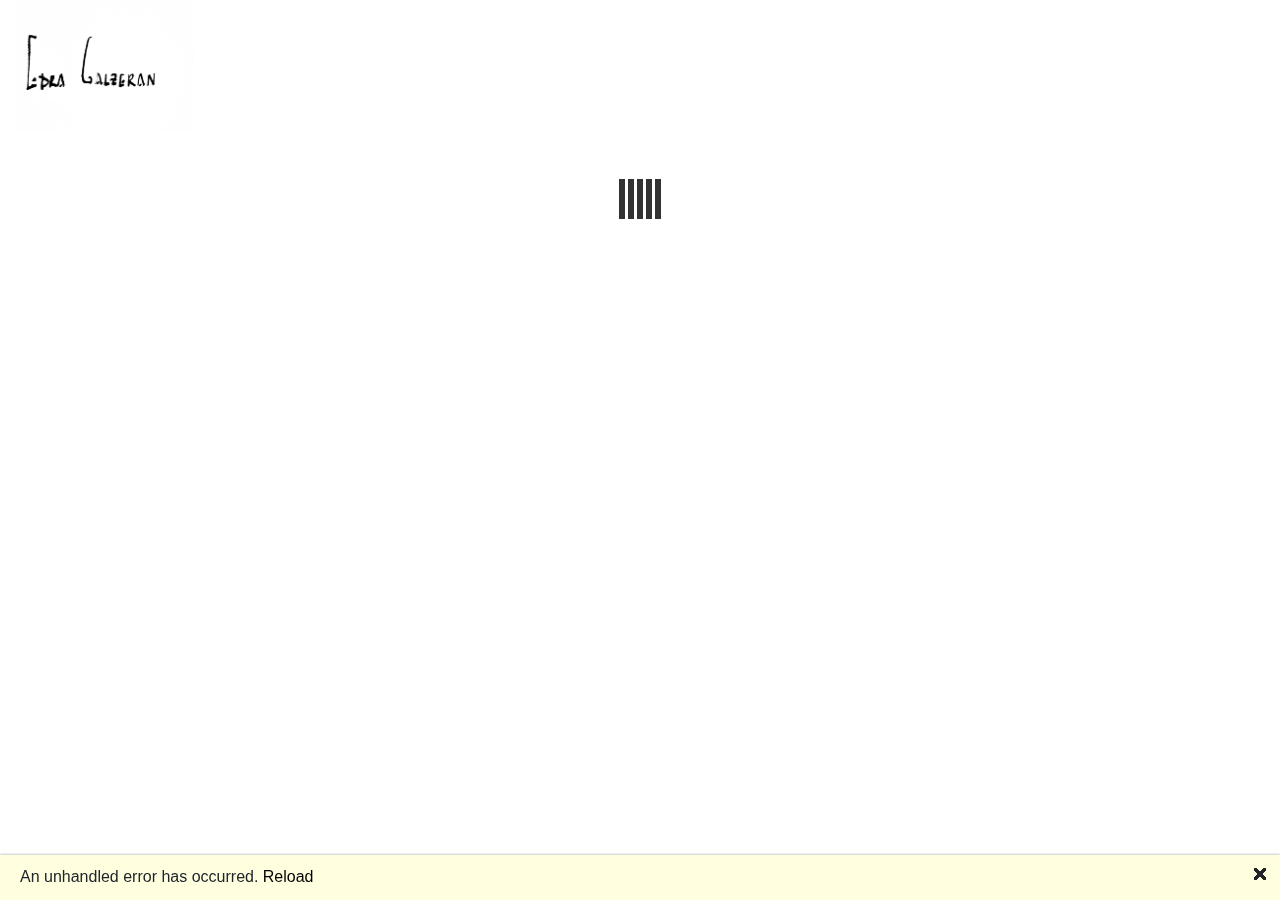
==== index.html @ 3911cd9f "sense br" ====
﻿<!DOCTYPE html>

<script>
    window.SetFocusToElement = (element) => {
        element.focus();
    };
</script>
<script src="funcions.js"></script>
<html>
<head>
    <meta charset="utf-8" />
    <meta name="viewport" content="width=device-width" />
    <META HTTP-EQUIV="CACHE-CONTROL" CONTENT="NO-CACHE">
    <title>Edra Galzeran</title>
    <base href="/" />
    <link rel="apple-touch-icon" sizes="180x180" href="/apple-touch-icon.png">
    <link rel="icon" type="image/png" sizes="32x32" href="/favicon-32x32.png">
    <link rel="icon" type="image/png" sizes="16x16" href="/favicon-16x16.png">
    <link rel="manifest" href="/site.webmanifest">
    <link rel="mask-icon" href="/safari-pinned-tab.svg" color="#5bbad5">
    <meta name="msapplication-TileColor" content="#da532c">
    <meta name="theme-color" content="#ffffff">
    <link href="css/bootstrap/bootstrap.min.css" rel="stylesheet" />
    <link href="css/site.css" rel="stylesheet" />
    <link href="_framework/scoped.styles.css" rel="stylesheet" />
    <link href="https://pagecdn.io/lib/easyfonts/fonts.css" rel="stylesheet" />
    <link href="https://fonts.googleapis.com/icon?family=Material+Icons"
          rel="stylesheet">

    <style>
        .spinner {
            margin: 100px auto;
            width: 50px;
            height: 40px;
            text-align: center;
            font-size: 10px;
        }

            .spinner > div {
                background-color: #333;
                height: 100%;
                width: 6px;
                display: inline-block;
                -webkit-animation: sk-stretchdelay 1.2s infinite ease-in-out;
                animation: sk-stretchdelay 1.2s infinite ease-in-out;
            }

            .spinner .rect2 {
                -webkit-animation-delay: -1.1s;
                animation-delay: -1.1s;
            }

            .spinner .rect3 {
                -webkit-animation-delay: -1.0s;
                animation-delay: -1.0s;
            }

            .spinner .rect4 {
                -webkit-animation-delay: -0.9s;
                animation-delay: -0.9s;
            }

            .spinner .rect5 {
                -webkit-animation-delay: -0.8s;
                animation-delay: -0.8s;
            }

        @-webkit-keyframes sk-stretchdelay {
            0%, 40%, 100% {
                -webkit-transform: scaleY(0.4);
            }

            20% {
                -webkit-transform: scaleY(1.0);
            }
        }

        @keyframes sk-stretchdelay {
            0%, 40%, 100% {
                transform: scaleY(0.4);
                -webkit-transform: scaleY(0.4);
            }

            20% {
                transform: scaleY(1.0);
                -webkit-transform: scaleY(1.0);
            }
        }
    </style>
    <script type="text/javascript">
        // place your images in this array
        var random_images_array = ['intro1.jpg', 'intro2.jpg', 'intro3.jpg'];

        function getRandomImage(imgAr, path) {
            path = path || 'imatges/'; // default path here
            var num = Math.floor(Math.random() * imgAr.length);
            var img = imgAr[num];
            var imgStr = '<img style="height: 75vh" class="imatge mt-5" src="' + path + img + '" alt = "">';
            document.write(imgStr); document.close();
        }

    </script>
</head>
<body>
    <app>
        <div class="sidebar">
            <div class="top-row navbar">
                <img class="logo" alt="Edra Galzeran" src="imatges/edrafinal.jpg" />
            </div>
        </div>
            <div class="container mt-5">
                <div class="col-12 mt-5">
                    <!--<script type="text/javascript">getRandomImage(random_images_array, 'imatges/')</script>-->
                    <!--<img style="height: 75vh" class="imatge mt-5" src="imatges/intromove.jpg" alt="">-->
                    <div class="spinner mt-1">
                        <div class="rect1"></div>
                        <div class="rect2"></div>
                        <div class="rect3"></div>
                        <div class="rect4"></div>
                        <div class="rect5"></div>
                    </div>
                </div>
            </div>
    </app>
<div id="blazor-error-ui">
    An unhandled error has occurred.
    <a href="" class="reload">Reload</a>
    <a class="dismiss">🗙</a>
</div>
<script src="_framework/blazor.webassembly.js"></script>
</body>

</html>
---- css/site.css ----
﻿@import url('open-iconic/font/css/open-iconic-bootstrap.min.css');


html, body {
    font-family: 'Helvetica Neue', Helvetica, Arial, sans-serif;
}

.fondo {
    background-position: center; /* Center the image */
    background-repeat: no-repeat; /* Do not repeat the image */
    background-size: cover;
}

.vertical-center {
    min-height: 100%; /* Fallback for browsers do NOT support vh unit */
    min-height: 100vh; /* These two lines are counted as one :-)       */
    display: flex;
    align-items: center;
}

container {
    outline: 0!important;
}

.navbar {
    justify-content: normal;
}

a {
    color: black;
    cursor: pointer;
}

.btn-primary {
    color: #fff;
    background-color: black;
    border-color: black;
}

app {
    position: relative;
}

.top-row {
    align-items: center;
}

.top {
    position: fixed;
    top: 0;
    left: 0;
}

.main {
    width: 100%;
    background-position: center;
    -webkit-background-size: cover;
    -moz-background-size: cover;
    background-size: cover;
    -o-background-size: cover;
}




 .cita {
    text-align: center;
     font-style: italic;
     width: 100%;
}

.titol {
    font-weight: bold;
    font-size: xx-large;
    text-align: center;
    width: 100%;
}


.additional_text {
    color: #888888;
    font-family: "Helvetica Neue", Arial, Helvetica, sans-serif;
    font-size: 10px;
    font-style: normal;
    font-weight: normal;
    padding: 16px 0 0 0;
    text-align: center;
}

    .main .top-row {
        background-color: #f7f7f7;
        border-bottom: 1px solid #d6d5d5;
        }
    
        .main .top-row > a, .main .top-row .btn-link {
            white-space: nowrap;
            margin-left: 1.5rem;
        }

.main .top-row a:first-child {
    overflow: hidden;
    text-overflow: ellipsis;
}

.contingut {
    margin-top: 10rem;
}


.content {
    padding-top: 1.1rem;
}

.navbar-toggler {
    background-color: rgba(255, 255, 255, 0.1);
}

.valid.modified:not([type=checkbox]) {
    outline: 1px solid #26b050;
}

.invalid {
    outline: 1px solid red;
}

.validation-message {
    color: red;
}


.amaga {
    display: none
}

#blazor-error-ui {
    background: lightyellow;
    bottom: 0;
    box-shadow: 0 -1px 2px rgba(0, 0, 0, 0.2);
    display: none;
    left: 0;
    padding: 0.6rem 1.25rem 0.7rem 1.25rem;
    position: fixed;
    width: 100%;
    z-index: 1000;
}

#blazor-error-ui .dismiss {
    cursor: pointer;
    position: absolute;
    right: 0.75rem;
    top: 0.5rem;
}


.sidebar .nav-item a.active {
    color: #6c757d;
}



@media (max-width: 767.98px) {

    .imatgeInicial {
        align-content: center !important;
    }

    .info {
        margin: 1rem;
    }

    .col-copyright {
        flex: 0 0 30.5%;
        max-width: 30.5%;
    }


    .sidebar .nav-item a {
        font-size: large;
    }

    .idioma {
        padding: 2%;
    }

    .navbar-toggler {
        vertical-align: middle;
    }

    .icona {
        padding-left: 2%;
    }

    .icones {
        margin: 0;
        padding: 0;
    }
    .sidebar {

    }

    .navbar {
        display: inline-block;
        padding: 0;
    }

    .btn-link {
        color: gray;
        cursor: pointer;
        font-size: larger;
    }

        

    .descripcio {
        margin-left: 0.5rem;
        margin-right: 0.5rem;
        padding: 0; 
    }

    .app {
        flex-direction: column;
    }
    
    .logo { max-width: 50%;
        padding: 0px;
    }

    ul {
        padding: 0px;
    }

    ul#menu li { //display: inline;
        padding: 0px;
    }

    .margeTop {
        margin-top: 0px;
    }

    .sidebar .px-3 {
        
    }

    /*.flex-column#menu {display: inline}
    
    .main .top-row a, .main .top-row .btn-link { margin-left: 0; }

    .sidebar {
        position: relative;
        display: inline-block;
        justify-content: space-between;
        padding: 0px;
    }

    .sidebar .nav-link {
        display: inline;
        padding: 0px;
    }

        .sidebar .nav {
            display: block;
            position: absolute;
            background-color: #f9f9f9;
            min-width: 160px;
            box-shadow: 0px 8px 16px 0px rgba(0,0,0,0.2);
            z-index: 1;
        }*/

    .imatge {
        width: 100%;
        height: 100%;
        -webkit-object-fit: scale-down;
        object-fit: scale-down;
    }

    .divImatge {
        height: 60vh;
    }

    .col-2 {
        width: 0px;
        padding: 0px;
        -webkit-flex: 0;
        -ms-flex: 0;
        -o-flex: 0;
        flex: 0;
        max-width: 0px;
    }

    .margeCopyright {
     
    }
}

@media (min-width: 768px) {

    .imatgeInicial {
        flex: 0 0 83.333333%;
        max-width: 83.333333%;
        margin-bottom: 0 !important;
        margin-top: 3rem;
    }

    .col-copyright {
        flex: 0 0 54.5%;
        max-width: 54.5%;
    }

    .margeCopyright {
        margin-bottom: 1rem;
        margin-top: 1rem;
    }

    .icones {
        position: fixed;
        bottom: 10%;
    }

    
    .mainView {
        max-width: 50%;
        -webkit-flex: 0 0 50%;
        -ms-flex: 0 0 50%;
        -o-flex: 0 0 50%;
        flex: 0 0 50%;
    }

    .btn-link {
        color: gray;
        cursor: pointer;
    }

    .btn-link:hover {
        color: gray;
        cursor: pointer;
    }

    .logo {
        max-width: 90%;
    }

    .margeTop {
        margin-top: 3rem;
    }

    .sidebar {
        min-height: 50%;
        -ms-flex: 0 0 16.666667%;
        flex: 0 0 16.666667%;
        max-width: 16.666667%;
        display: block;
        padding-left: 1rem;
    }

    .main .top-row {
        position: sticky;
        top: 0;
    }

    .main > div {
        padding-left: 2rem !important;
        padding-right: 1.5rem !important;
    }

    .navbar-toggler {
        display: none;
    }

    .sidebar .collapse {
        /* Never collapse the sidebar for wide screens */
        display: block;
    }

    .sidebar .navbar {
        padding: 0px;
    }
    

    .sidebar .navbar-brand {
        font-size: 2rem;
        color: black;
    }

    .sidebar .oi {
        width: 2rem;
        font-size: 1.1rem;
        vertical-align: text-top;
        top: -2px;
    }

    .sidebar .nav-actiu {
        background-color: #dae0e6;
    }

    .sidebar .nav-item {
        font-size: 1.2rem;
        padding-left: 1rem;
        padding-right: 1rem;
    }



    .sidebar .nav-item:first-of-type {
        padding-top: 0.1rem;
    }

    .sidebar .nav-item:last-of-type {
        padding-bottom: 0.1rem;
    }

    .sidebar .nav-item a {
        border-radius: 4px;
        align-items: center;
        padding: 0rem .5rem;
    }


    .sidebar .nav-item a:hover {
        font-weight: bold;
        color: #6c757d;
    }

    .imatge {
        margin-top: 3rem;
        height: 70vh;
        object-fit: scale-down;
        width: 100%;
    }
}
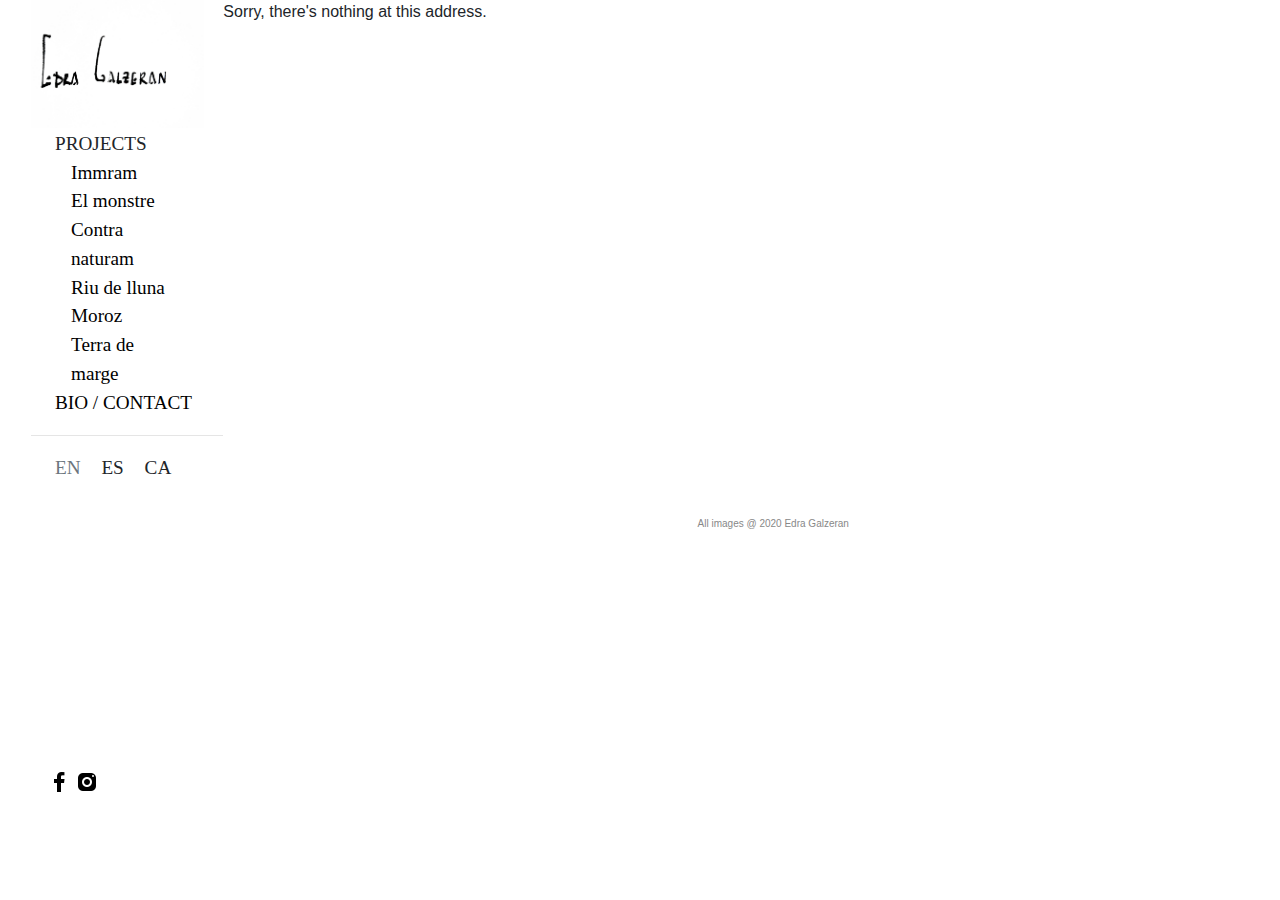
==== commit 8fc7810d: "Update index.html" ====
--- a/index.html
+++ b/index.html
@@ -22,7 +22,6 @@
     <meta name="theme-color" content="#ffffff">
     <link href="css/bootstrap/bootstrap.min.css" rel="stylesheet" />
     <link href="css/site.css" rel="stylesheet" />
-    <link href="_framework/scoped.styles.css" rel="stylesheet" />
     <link href="https://pagecdn.io/lib/easyfonts/fonts.css" rel="stylesheet" />
     <link href="https://fonts.googleapis.com/icon?family=Material+Icons"
           rel="stylesheet">
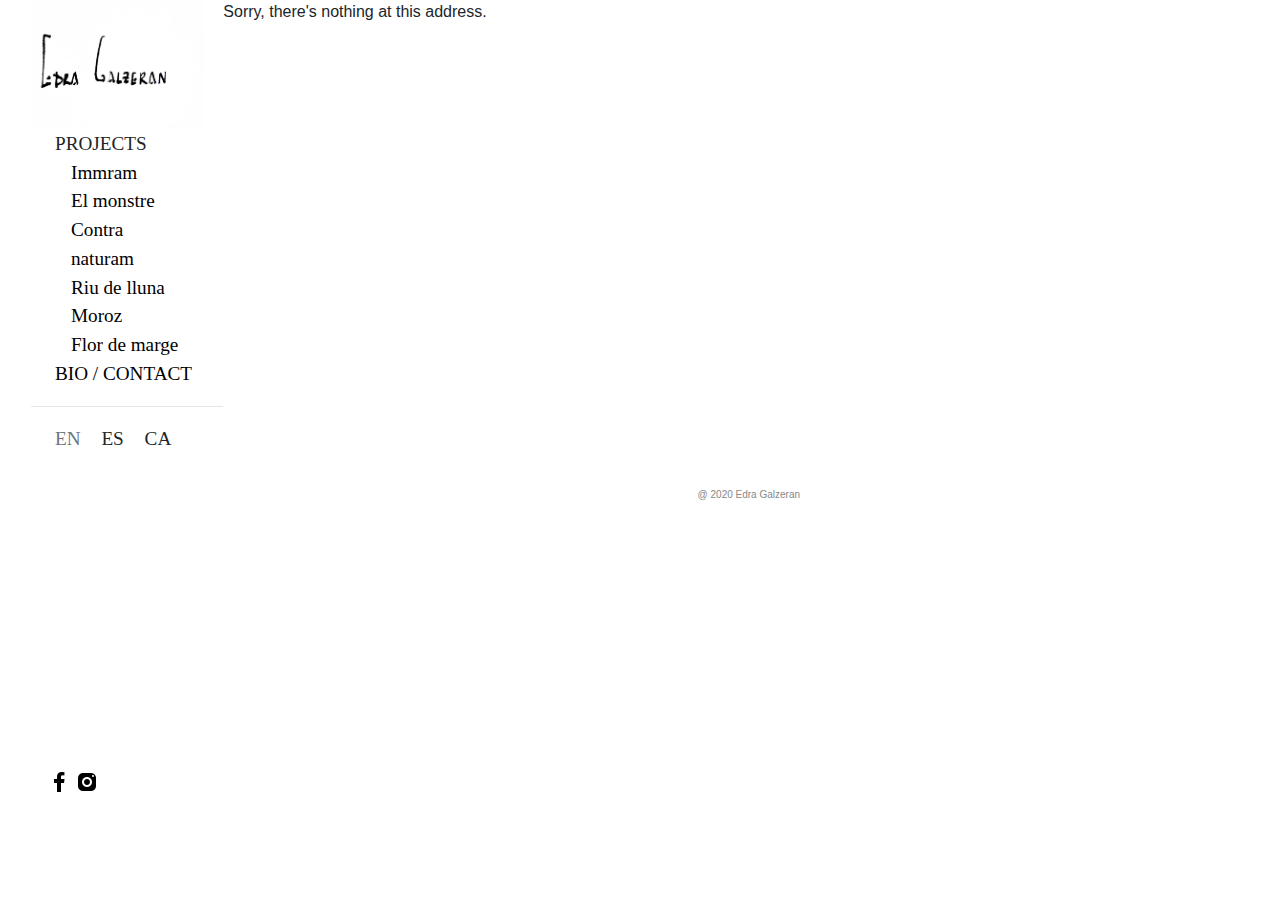
==== commit b6be9f20: "Vista previa pel facebook" ====
--- a/index.html
+++ b/index.html
@@ -20,6 +20,9 @@
     <link rel="mask-icon" href="/safari-pinned-tab.svg" color="#5bbad5">
     <meta name="msapplication-TileColor" content="#da532c">
     <meta name="theme-color" content="#ffffff">
+	<meta property="og:image" content="portada.jpg" />
+	<meta property="og:type" content="website" />
+	<meta property="og:url" content="https://www.edragalzeran.com/" />	
     <link href="css/bootstrap/bootstrap.min.css" rel="stylesheet" />
     <link href="css/site.css" rel="stylesheet" />
     <link href="https://pagecdn.io/lib/easyfonts/fonts.css" rel="stylesheet" />
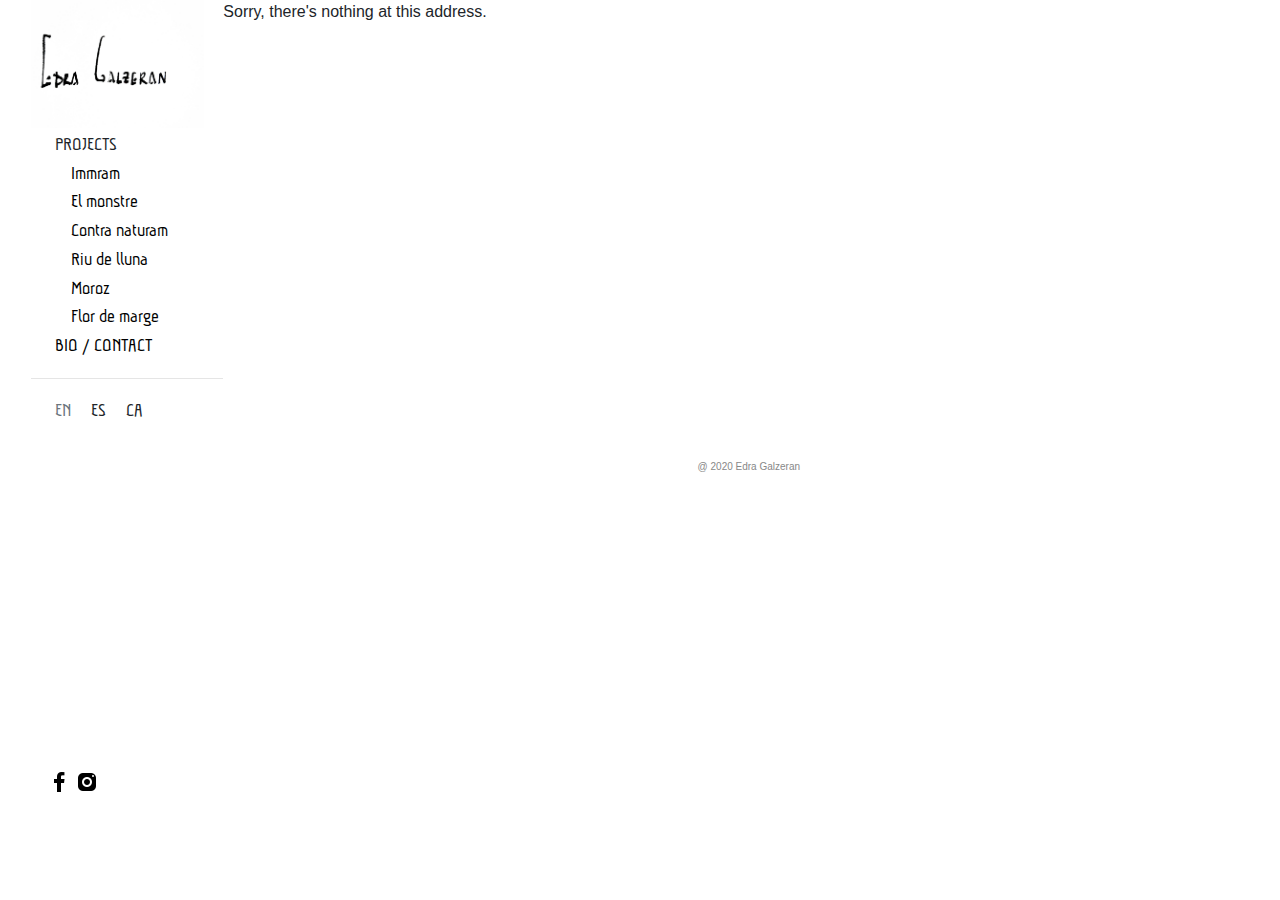
==== commit 179cbfab: "Update index.html" ====
--- a/index.html
+++ b/index.html
@@ -22,10 +22,11 @@
     <meta name="theme-color" content="#ffffff">
 	<meta property="og:image" content="portada.jpg" />
 	<meta property="og:type" content="website" />
-	<meta property="og:url" content="https://www.edragalzeran.com/" />	
+	<meta property="og:url" content="edragalzeran.com/" />	
     <link href="css/bootstrap/bootstrap.min.css" rel="stylesheet" />
     <link href="css/site.css" rel="stylesheet" />
-    <link href="https://pagecdn.io/lib/easyfonts/fonts.css" rel="stylesheet" />
+    <!--<link href="https://pagecdn.io/lib/easyfonts/fonts.css" rel="stylesheet" />-->
+<link href="https://fonts.googleapis.com/css?family=Aubrey&display=swap" rel="stylesheet">
     <link href="https://fonts.googleapis.com/icon?family=Material+Icons"
           rel="stylesheet">
 
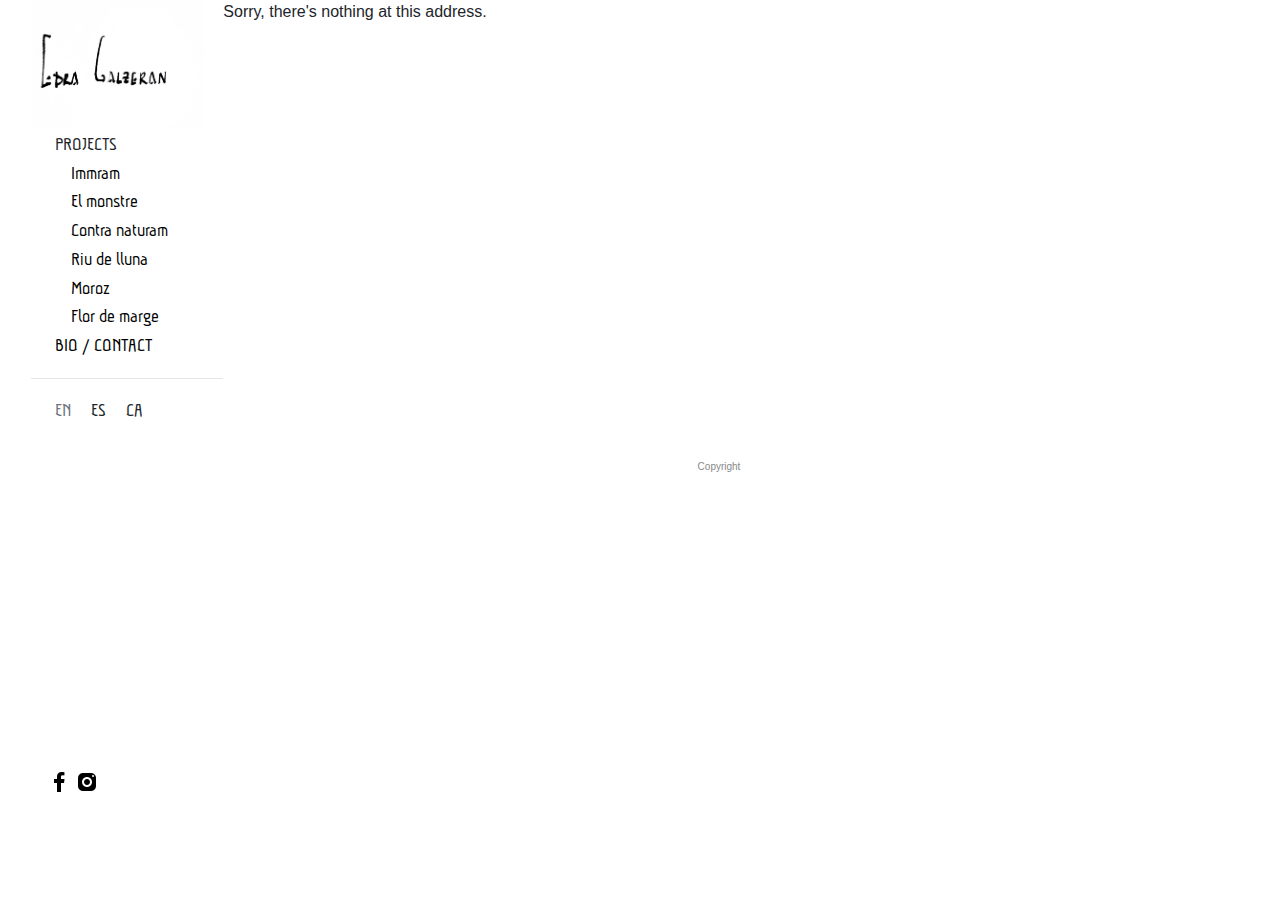
==== commit 102239fa: ".net 5.0" ====
--- a/index.html
+++ b/index.html
@@ -1,35 +1,21 @@
 ﻿<!DOCTYPE html>
-
-<script>
-    window.SetFocusToElement = (element) => {
-        element.focus();
-    };
-</script>
 <script src="funcions.js"></script>
 <html>
 <head>
     <meta charset="utf-8" />
-    <meta name="viewport" content="width=device-width" />
-    <META HTTP-EQUIV="CACHE-CONTROL" CONTENT="NO-CACHE">
+    <meta name="viewport" content="width=device-width, initial-scale=1.0, maximum-scale=1.0, user-scalable=no" />
     <title>Edra Galzeran</title>
     <base href="/" />
+    <link href="css/bootstrap/bootstrap.min.css" rel="stylesheet" />
+    <link href="css/app.css" rel="stylesheet" />
+    <link href="WebOlga.styles.css" rel="stylesheet" />
+    <link href="manifest.json" rel="manifest" />
     <link rel="apple-touch-icon" sizes="180x180" href="/apple-touch-icon.png">
     <link rel="icon" type="image/png" sizes="32x32" href="/favicon-32x32.png">
     <link rel="icon" type="image/png" sizes="16x16" href="/favicon-16x16.png">
-    <link rel="manifest" href="/site.webmanifest">
-    <link rel="mask-icon" href="/safari-pinned-tab.svg" color="#5bbad5">
-    <meta name="msapplication-TileColor" content="#da532c">
-    <meta name="theme-color" content="#ffffff">
-	<meta property="og:image" content="portada.jpg" />
-	<meta property="og:type" content="website" />
-	<meta property="og:url" content="edragalzeran.com/" />	
-    <link href="css/bootstrap/bootstrap.min.css" rel="stylesheet" />
-    <link href="css/site.css" rel="stylesheet" />
-    <!--<link href="https://pagecdn.io/lib/easyfonts/fonts.css" rel="stylesheet" />-->
-<link href="https://fonts.googleapis.com/css?family=Aubrey&display=swap" rel="stylesheet">
+    <link href="https://fonts.googleapis.com/css?family=Aubrey&display=swap" rel="stylesheet">
     <link href="https://fonts.googleapis.com/icon?family=Material+Icons"
           rel="stylesheet">
-
     <style>
         .spinner {
             margin: 100px auto;
@@ -104,6 +90,7 @@
 
     </script>
 </head>
+
 <body>
     <app>
         <div class="sidebar">
@@ -111,26 +98,23 @@
                 <img class="logo" alt="Edra Galzeran" src="imatges/edrafinal.jpg" />
             </div>
         </div>
-            <div class="container mt-5">
-                <div class="col-12 mt-5">
-                    <!--<script type="text/javascript">getRandomImage(random_images_array, 'imatges/')</script>-->
-                    <!--<img style="height: 75vh" class="imatge mt-5" src="imatges/intromove.jpg" alt="">-->
-                    <div class="spinner mt-1">
-                        <div class="rect1"></div>
-                        <div class="rect2"></div>
-                        <div class="rect3"></div>
-                        <div class="rect4"></div>
-                        <div class="rect5"></div>
-                    </div>
+        <div class="container mt-5">
+            <div class="col-12 mt-5">
+                <!--<script type="text/javascript">getRandomImage(random_images_array, 'imatges/')</script>-->
+                <!--<img style="height: 75vh" class="imatge mt-5" src="imatges/intromove.jpg" alt="">-->
+                <div class="spinner mt-1">
+                    <div class="rect1"></div>
+                    <div class="rect2"></div>
+                    <div class="rect3"></div>
+                    <div class="rect4"></div>
+                    <div class="rect5"></div>
                 </div>
             </div>
+        </div>
     </app>
-<div id="blazor-error-ui">
-    An unhandled error has occurred.
-    <a href="" class="reload">Reload</a>
-    <a class="dismiss">🗙</a>
-</div>
-<script src="_framework/blazor.webassembly.js"></script>
+
+    <script src="_framework/blazor.webassembly.js"></script>
+    <script>navigator.serviceWorker.register('service-worker.js');</script>
 </body>
 
 </html>
--- a/css/app.css
+++ b/css/app.css
@@ -0,0 +1,50 @@
+﻿@import url('open-iconic/font/css/open-iconic-bootstrap.min.css');
+
+html, body {
+    font-family: 'Helvetica Neue', Helvetica, Arial, sans-serif;
+}
+
+a, .btn-link {
+    color: #0366d6;
+}
+
+.btn-primary {
+    color: #fff;
+    background-color: #1b6ec2;
+    border-color: #1861ac;
+}
+
+.content {
+    padding-top: 1.1rem;
+}
+
+.valid.modified:not([type=checkbox]) {
+    outline: 1px solid #26b050;
+}
+
+.invalid {
+    outline: 1px solid red;
+}
+
+.validation-message {
+    color: red;
+}
+
+#blazor-error-ui {
+    background: lightyellow;
+    bottom: 0;
+    box-shadow: 0 -1px 2px rgba(0, 0, 0, 0.2);
+    display: none;
+    left: 0;
+    padding: 0.6rem 1.25rem 0.7rem 1.25rem;
+    position: fixed;
+    width: 100%;
+    z-index: 1000;
+}
+
+    #blazor-error-ui .dismiss {
+        cursor: pointer;
+        position: absolute;
+        right: 0.75rem;
+        top: 0.5rem;
+    }
--- a/WebOlga.styles.css
+++ b/WebOlga.styles.css
@@ -0,0 +1,429 @@
+﻿@import url('open-iconic/font/css/open-iconic-bootstrap.min.css');
+
+
+html, body {
+    font-family: 'Helvetica Neue', Helvetica, Arial, sans-serif;
+}
+
+.fondo {
+    background-position: center; /* Center the image */
+    background-repeat: no-repeat; /* Do not repeat the image */
+    background-size: cover;
+}
+
+.vertical-center {
+    min-height: 100%; /* Fallback for browsers do NOT support vh unit */
+    min-height: 100vh; /* These two lines are counted as one :-)       */
+    display: flex;
+    align-items: center;
+}
+
+container {
+    outline: 0!important;
+}
+
+.navbar {
+    justify-content: normal;
+}
+
+a {
+    color: black;
+    cursor: pointer;
+}
+
+.btn-primary {
+    color: #fff;
+    background-color: black;
+    border-color: black;
+}
+
+app {
+    position: relative;
+}
+
+.top-row {
+    align-items: center;
+}
+
+.top {
+    position: fixed;
+    top: 0;
+    left: 0;
+}
+
+.main {
+    width: 100%;
+    background-position: center;
+    -webkit-background-size: cover;
+    -moz-background-size: cover;
+    background-size: cover;
+    -o-background-size: cover;
+}
+
+
+
+
+ .cita {
+    text-align: center;
+     font-style: italic;
+     width: 100%;
+}
+
+.titol {
+    font-weight: bold;
+    font-size: xx-large;
+    text-align: center;
+    width: 100%;
+}
+
+
+.additional_text {
+    color: #888888;
+    font-family: "Helvetica Neue", Arial, Helvetica, sans-serif;
+    font-size: 10px;
+    font-style: normal;
+    font-weight: normal;
+    padding: 16px 0 0 0;
+    text-align: center;
+}
+
+    .main .top-row {
+        background-color: #f7f7f7;
+        border-bottom: 1px solid #d6d5d5;
+        }
+    
+        .main .top-row > a, .main .top-row .btn-link {
+            white-space: nowrap;
+            margin-left: 1.5rem;
+        }
+
+.main .top-row a:first-child {
+    overflow: hidden;
+    text-overflow: ellipsis;
+}
+
+.contingut {
+    margin-top: 10rem;
+}
+
+
+.content {
+    padding-top: 1.1rem;
+}
+
+.navbar-toggler {
+    background-color: rgba(255, 255, 255, 0.1);
+}
+
+.valid.modified:not([type=checkbox]) {
+    outline: 1px solid #26b050;
+}
+
+.invalid {
+    outline: 1px solid red;
+}
+
+.validation-message {
+    color: red;
+}
+
+
+.amaga {
+    display: none
+}
+
+#blazor-error-ui {
+    background: lightyellow;
+    bottom: 0;
+    box-shadow: 0 -1px 2px rgba(0, 0, 0, 0.2);
+    display: none;
+    left: 0;
+    padding: 0.6rem 1.25rem 0.7rem 1.25rem;
+    position: fixed;
+    width: 100%;
+    z-index: 1000;
+}
+
+#blazor-error-ui .dismiss {
+    cursor: pointer;
+    position: absolute;
+    right: 0.75rem;
+    top: 0.5rem;
+}
+
+
+.sidebar .nav-item a.active {
+    color: #6c757d;
+}
+
+
+
+@media (max-width: 767.98px) {
+
+    .imatgeInicial {
+        align-content: center !important;
+    }
+
+    .info {
+        margin: 1rem;
+    }
+
+    .col-copyright {
+        flex: 0 0 30.5%;
+        max-width: 30.5%;
+    }
+
+
+    .sidebar .nav-item a {
+        font-size: large;
+    }
+
+    .idioma {
+        padding: 2%;
+    }
+
+    .navbar-toggler {
+        vertical-align: middle;
+    }
+
+    .icona {
+        padding-left: 2%;
+    }
+
+    .icones {
+        margin: 0;
+        padding: 0;
+    }
+    .sidebar {
+
+    }
+
+    .navbar {
+        display: inline-block;
+        padding: 0;
+    }
+
+    .btn-link {
+        color: gray;
+        cursor: pointer;
+        font-size: larger;
+    }
+
+        
+
+    .descripcio {
+        margin-left: 0.5rem;
+        margin-right: 0.5rem;
+        padding: 0; 
+    }
+
+    .app {
+        flex-direction: column;
+    }
+    
+    .logo { max-width: 50%;
+        padding: 0px;
+    }
+
+    ul {
+        padding: 0px;
+    }
+
+    ul#menu li { //display: inline;
+        padding: 0px;
+    }
+
+    .margeTop {
+        margin-top: 0px;
+    }
+
+    .sidebar .px-3 {
+        
+    }
+
+    /*.flex-column#menu {display: inline}
+    
+    .main .top-row a, .main .top-row .btn-link { margin-left: 0; }
+
+    .sidebar {
+        position: relative;
+        display: inline-block;
+        justify-content: space-between;
+        padding: 0px;
+    }
+
+    .sidebar .nav-link {
+        display: inline;
+        padding: 0px;
+    }
+
+        .sidebar .nav {
+            display: block;
+            position: absolute;
+            background-color: #f9f9f9;
+            min-width: 160px;
+            box-shadow: 0px 8px 16px 0px rgba(0,0,0,0.2);
+            z-index: 1;
+        }*/
+
+    .imatge {
+        width: 100%;
+        height: 100%;
+        -webkit-object-fit: scale-down;
+        object-fit: scale-down;
+    }
+
+    .divImatge {
+        height: 60vh;
+    }
+
+    .col-2 {
+        width: 0px;
+        padding: 0px;
+        -webkit-flex: 0;
+        -ms-flex: 0;
+        -o-flex: 0;
+        flex: 0;
+        max-width: 0px;
+    }
+
+    .margeCopyright {
+     
+    }
+}
+
+@media (min-width: 768px) {
+
+    .imatgeInicial {
+        flex: 0 0 83.333333%;
+        max-width: 83.333333%;
+        margin-bottom: 0 !important;
+        margin-top: 3rem;
+    }
+
+    .col-copyright {
+        flex: 0 0 54.5%;
+        max-width: 54.5%;
+    }
+
+    .margeCopyright {
+        margin-bottom: 1rem;
+        margin-top: 1rem;
+    }
+
+    .icones {
+        position: fixed;
+        bottom: 10%;
+    }
+
+    
+    .mainView {
+        max-width: 50%;
+        -webkit-flex: 0 0 50%;
+        -ms-flex: 0 0 50%;
+        -o-flex: 0 0 50%;
+        flex: 0 0 50%;
+    }
+
+    .btn-link {
+        color: gray;
+        cursor: pointer;
+    }
+
+    .btn-link:hover {
+        color: gray;
+        cursor: pointer;
+    }
+
+    .logo {
+        max-width: 90%;
+    }
+
+    .margeTop {
+        margin-top: 3rem;
+    }
+
+    .sidebar {
+        min-height: 50%;
+        -ms-flex: 0 0 16.666667%;
+        flex: 0 0 16.666667%;
+        max-width: 16.666667%;
+        display: block;
+        padding-left: 1rem;
+    }
+
+    .main .top-row {
+        position: sticky;
+        top: 0;
+    }
+
+    .main > div {
+        padding-left: 2rem !important;
+        padding-right: 1.5rem !important;
+    }
+
+    .navbar-toggler {
+        display: none;
+    }
+
+    .sidebar .collapse {
+        /* Never collapse the sidebar for wide screens */
+        display: block;
+    }
+
+    .sidebar .navbar {
+        padding: 0px;
+    }
+    
+
+    .sidebar .navbar-brand {
+        font-size: 2rem;
+        color: black;
+    }
+
+    .sidebar .oi {
+        width: 2rem;
+        font-size: 1.1rem;
+        vertical-align: text-top;
+        top: -2px;
+    }
+
+    .sidebar .nav-actiu {
+        background-color: #dae0e6;
+    }
+
+    .sidebar .nav-item {
+        font-size: 1.2rem;
+        padding-left: 1rem;
+        padding-right: 1rem;
+    }
+
+
+
+    .sidebar .nav-item:first-of-type {
+        padding-top: 0.1rem;
+    }
+
+    .sidebar .nav-item:last-of-type {
+        padding-bottom: 0.1rem;
+    }
+
+    .sidebar .nav-item a {
+        border-radius: 4px;
+        align-items: center;
+        padding: 0rem .5rem;
+    }
+
+
+    .sidebar .nav-item a:hover {
+        font-weight: bold;
+        color: #6c757d;
+    }
+
+    .imatge {
+        margin-top: 3rem;
+        height: 70vh;
+        object-fit: scale-down;
+        width: 100%;
+    }
+}
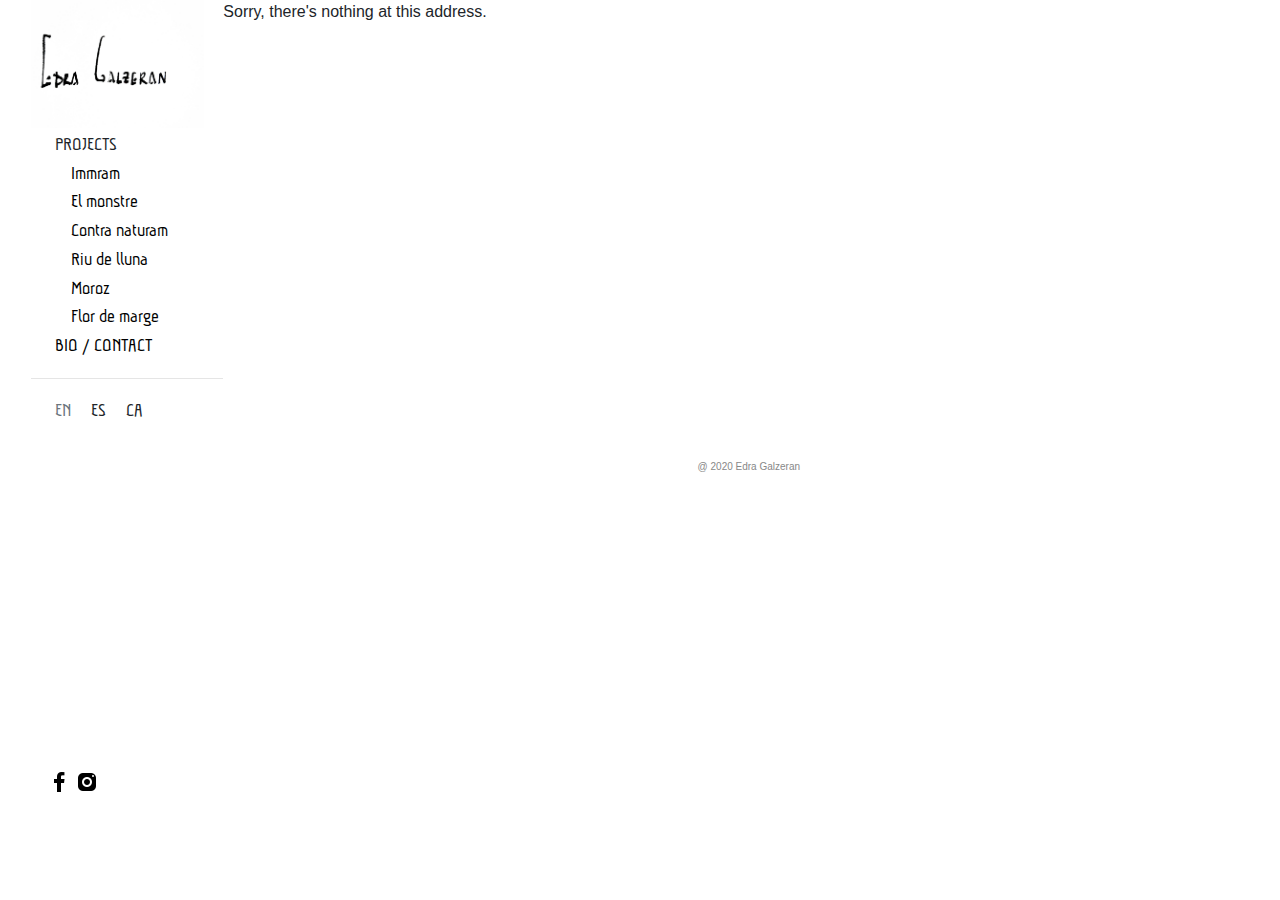
==== commit acada6ba: "torna" ====
--- a/index.html
+++ b/index.html
@@ -1,21 +1,35 @@
 ﻿<!DOCTYPE html>
+
+<script>
+    window.SetFocusToElement = (element) => {
+        element.focus();
+    };
+</script>
 <script src="funcions.js"></script>
 <html>
 <head>
     <meta charset="utf-8" />
-    <meta name="viewport" content="width=device-width, initial-scale=1.0, maximum-scale=1.0, user-scalable=no" />
+    <meta name="viewport" content="width=device-width" />
+    <META HTTP-EQUIV="CACHE-CONTROL" CONTENT="NO-CACHE">
     <title>Edra Galzeran</title>
     <base href="/" />
-    <link href="css/bootstrap/bootstrap.min.css" rel="stylesheet" />
-    <link href="css/app.css" rel="stylesheet" />
-    <link href="WebOlga.styles.css" rel="stylesheet" />
-    <link href="manifest.json" rel="manifest" />
     <link rel="apple-touch-icon" sizes="180x180" href="/apple-touch-icon.png">
     <link rel="icon" type="image/png" sizes="32x32" href="/favicon-32x32.png">
     <link rel="icon" type="image/png" sizes="16x16" href="/favicon-16x16.png">
-    <link href="https://fonts.googleapis.com/css?family=Aubrey&display=swap" rel="stylesheet">
+    <link rel="manifest" href="/site.webmanifest">
+    <link rel="mask-icon" href="/safari-pinned-tab.svg" color="#5bbad5">
+    <meta name="msapplication-TileColor" content="#da532c">
+    <meta name="theme-color" content="#ffffff">
+	<meta property="og:image" content="portada.jpg" />
+	<meta property="og:type" content="website" />
+	<meta property="og:url" content="edragalzeran.com/" />	
+    <link href="css/bootstrap/bootstrap.min.css" rel="stylesheet" />
+    <link href="css/site.css" rel="stylesheet" />
+    <!--<link href="https://pagecdn.io/lib/easyfonts/fonts.css" rel="stylesheet" />-->
+<link href="https://fonts.googleapis.com/css?family=Aubrey&display=swap" rel="stylesheet">
     <link href="https://fonts.googleapis.com/icon?family=Material+Icons"
           rel="stylesheet">
+
     <style>
         .spinner {
             margin: 100px auto;
@@ -90,7 +104,6 @@
 
     </script>
 </head>
-
 <body>
     <app>
         <div class="sidebar">
@@ -98,23 +111,26 @@
                 <img class="logo" alt="Edra Galzeran" src="imatges/edrafinal.jpg" />
             </div>
         </div>
-        <div class="container mt-5">
-            <div class="col-12 mt-5">
-                <!--<script type="text/javascript">getRandomImage(random_images_array, 'imatges/')</script>-->
-                <!--<img style="height: 75vh" class="imatge mt-5" src="imatges/intromove.jpg" alt="">-->
-                <div class="spinner mt-1">
-                    <div class="rect1"></div>
-                    <div class="rect2"></div>
-                    <div class="rect3"></div>
-                    <div class="rect4"></div>
-                    <div class="rect5"></div>
+            <div class="container mt-5">
+                <div class="col-12 mt-5">
+                    <!--<script type="text/javascript">getRandomImage(random_images_array, 'imatges/')</script>-->
+                    <!--<img style="height: 75vh" class="imatge mt-5" src="imatges/intromove.jpg" alt="">-->
+                    <div class="spinner mt-1">
+                        <div class="rect1"></div>
+                        <div class="rect2"></div>
+                        <div class="rect3"></div>
+                        <div class="rect4"></div>
+                        <div class="rect5"></div>
+                    </div>
                 </div>
             </div>
-        </div>
     </app>
-
-    <script src="_framework/blazor.webassembly.js"></script>
-    <script>navigator.serviceWorker.register('service-worker.js');</script>
+<div id="blazor-error-ui">
+    An unhandled error has occurred.
+    <a href="" class="reload">Reload</a>
+    <a class="dismiss">🗙</a>
+</div>
+<script src="_framework/blazor.webassembly.js"></script>
 </body>
 
 </html>
--- a/css/site.css
+++ b/css/site.css
@@ -0,0 +1,429 @@
+﻿@import url('open-iconic/font/css/open-iconic-bootstrap.min.css');
+
+
+html, body {
+    font-family: 'Helvetica Neue', Helvetica, Arial, sans-serif;
+}
+
+.fondo {
+    background-position: center; /* Center the image */
+    background-repeat: no-repeat; /* Do not repeat the image */
+    background-size: cover;
+}
+
+.vertical-center {
+    min-height: 100%; /* Fallback for browsers do NOT support vh unit */
+    min-height: 100vh; /* These two lines are counted as one :-)       */
+    display: flex;
+    align-items: center;
+}
+
+container {
+    outline: 0!important;
+}
+
+.navbar {
+    justify-content: normal;
+}
+
+a {
+    color: black;
+    cursor: pointer;
+}
+
+.btn-primary {
+    color: #fff;
+    background-color: black;
+    border-color: black;
+}
+
+app {
+    position: relative;
+}
+
+.top-row {
+    align-items: center;
+}
+
+.top {
+    position: fixed;
+    top: 0;
+    left: 0;
+}
+
+.main {
+    width: 100%;
+    background-position: center;
+    -webkit-background-size: cover;
+    -moz-background-size: cover;
+    background-size: cover;
+    -o-background-size: cover;
+}
+
+
+
+
+ .cita {
+    text-align: center;
+     font-style: italic;
+     width: 100%;
+}
+
+.titol {
+    font-weight: bold;
+    font-size: xx-large;
+    text-align: center;
+    width: 100%;
+}
+
+
+.additional_text {
+    color: #888888;
+    font-family: "Helvetica Neue", Arial, Helvetica, sans-serif;
+    font-size: 10px;
+    font-style: normal;
+    font-weight: normal;
+    padding: 16px 0 0 0;
+    text-align: center;
+}
+
+    .main .top-row {
+        background-color: #f7f7f7;
+        border-bottom: 1px solid #d6d5d5;
+        }
+    
+        .main .top-row > a, .main .top-row .btn-link {
+            white-space: nowrap;
+            margin-left: 1.5rem;
+        }
+
+.main .top-row a:first-child {
+    overflow: hidden;
+    text-overflow: ellipsis;
+}
+
+.contingut {
+    margin-top: 10rem;
+}
+
+
+.content {
+    padding-top: 1.1rem;
+}
+
+.navbar-toggler {
+    background-color: rgba(255, 255, 255, 0.1);
+}
+
+.valid.modified:not([type=checkbox]) {
+    outline: 1px solid #26b050;
+}
+
+.invalid {
+    outline: 1px solid red;
+}
+
+.validation-message {
+    color: red;
+}
+
+
+.amaga {
+    display: none
+}
+
+#blazor-error-ui {
+    background: lightyellow;
+    bottom: 0;
+    box-shadow: 0 -1px 2px rgba(0, 0, 0, 0.2);
+    display: none;
+    left: 0;
+    padding: 0.6rem 1.25rem 0.7rem 1.25rem;
+    position: fixed;
+    width: 100%;
+    z-index: 1000;
+}
+
+#blazor-error-ui .dismiss {
+    cursor: pointer;
+    position: absolute;
+    right: 0.75rem;
+    top: 0.5rem;
+}
+
+
+.sidebar .nav-item a.active {
+    color: #6c757d;
+}
+
+
+
+@media (max-width: 767.98px) {
+
+    .imatgeInicial {
+        align-content: center !important;
+    }
+
+    .info {
+        margin: 1rem;
+    }
+
+    .col-copyright {
+        flex: 0 0 30.5%;
+        max-width: 30.5%;
+    }
+
+
+    .sidebar .nav-item a {
+        font-size: large;
+    }
+
+    .idioma {
+        padding: 2%;
+    }
+
+    .navbar-toggler {
+        vertical-align: middle;
+    }
+
+    .icona {
+        padding-left: 2%;
+    }
+
+    .icones {
+        margin: 0;
+        padding: 0;
+    }
+    .sidebar {
+
+    }
+
+    .navbar {
+        display: inline-block;
+        padding: 0;
+    }
+
+    .btn-link {
+        color: gray;
+        cursor: pointer;
+        font-size: larger;
+    }
+
+        
+
+    .descripcio {
+        margin-left: 0.5rem;
+        margin-right: 0.5rem;
+        padding: 0; 
+    }
+
+    .app {
+        flex-direction: column;
+    }
+    
+    .logo { max-width: 50%;
+        padding: 0px;
+    }
+
+    ul {
+        padding: 0px;
+    }
+
+    ul#menu li { //display: inline;
+        padding: 0px;
+    }
+
+    .margeTop {
+        margin-top: 0px;
+    }
+
+    .sidebar .px-3 {
+        
+    }
+
+    /*.flex-column#menu {display: inline}
+    
+    .main .top-row a, .main .top-row .btn-link { margin-left: 0; }
+
+    .sidebar {
+        position: relative;
+        display: inline-block;
+        justify-content: space-between;
+        padding: 0px;
+    }
+
+    .sidebar .nav-link {
+        display: inline;
+        padding: 0px;
+    }
+
+        .sidebar .nav {
+            display: block;
+            position: absolute;
+            background-color: #f9f9f9;
+            min-width: 160px;
+            box-shadow: 0px 8px 16px 0px rgba(0,0,0,0.2);
+            z-index: 1;
+        }*/
+
+    .imatge {
+        width: 100%;
+        height: 100%;
+        -webkit-object-fit: scale-down;
+        object-fit: scale-down;
+    }
+
+    .divImatge {
+        height: 60vh;
+    }
+
+    .col-2 {
+        width: 0px;
+        padding: 0px;
+        -webkit-flex: 0;
+        -ms-flex: 0;
+        -o-flex: 0;
+        flex: 0;
+        max-width: 0px;
+    }
+
+    .margeCopyright {
+     
+    }
+}
+
+@media (min-width: 768px) {
+
+    .imatgeInicial {
+        flex: 0 0 83.333333%;
+        max-width: 83.333333%;
+        margin-bottom: 0 !important;
+        margin-top: 3rem;
+    }
+
+    .col-copyright {
+        flex: 0 0 54.5%;
+        max-width: 54.5%;
+    }
+
+    .margeCopyright {
+        margin-bottom: 1rem;
+        margin-top: 1rem;
+    }
+
+    .icones {
+        position: fixed;
+        bottom: 10%;
+    }
+
+    
+    .mainView {
+        max-width: 50%;
+        -webkit-flex: 0 0 50%;
+        -ms-flex: 0 0 50%;
+        -o-flex: 0 0 50%;
+        flex: 0 0 50%;
+    }
+
+    .btn-link {
+        color: gray;
+        cursor: pointer;
+    }
+
+    .btn-link:hover {
+        color: gray;
+        cursor: pointer;
+    }
+
+    .logo {
+        max-width: 90%;
+    }
+
+    .margeTop {
+        margin-top: 3rem;
+    }
+
+    .sidebar {
+        min-height: 50%;
+        -ms-flex: 0 0 16.666667%;
+        flex: 0 0 16.666667%;
+        max-width: 16.666667%;
+        display: block;
+        padding-left: 1rem;
+    }
+
+    .main .top-row {
+        position: sticky;
+        top: 0;
+    }
+
+    .main > div {
+        padding-left: 2rem !important;
+        padding-right: 1.5rem !important;
+    }
+
+    .navbar-toggler {
+        display: none;
+    }
+
+    .sidebar .collapse {
+        /* Never collapse the sidebar for wide screens */
+        display: block;
+    }
+
+    .sidebar .navbar {
+        padding: 0px;
+    }
+    
+
+    .sidebar .navbar-brand {
+        font-size: 2rem;
+        color: black;
+    }
+
+    .sidebar .oi {
+        width: 2rem;
+        font-size: 1.1rem;
+        vertical-align: text-top;
+        top: -2px;
+    }
+
+    .sidebar .nav-actiu {
+        background-color: #dae0e6;
+    }
+
+    .sidebar .nav-item {
+        font-size: 1.2rem;
+        padding-left: 1rem;
+        padding-right: 1rem;
+    }
+
+
+
+    .sidebar .nav-item:first-of-type {
+        padding-top: 0.1rem;
+    }
+
+    .sidebar .nav-item:last-of-type {
+        padding-bottom: 0.1rem;
+    }
+
+    .sidebar .nav-item a {
+        border-radius: 4px;
+        align-items: center;
+        padding: 0rem .5rem;
+    }
+
+
+    .sidebar .nav-item a:hover {
+        font-weight: bold;
+        color: #6c757d;
+    }
+
+    .imatge {
+        margin-top: 3rem;
+        height: 70vh;
+        object-fit: scale-down;
+        width: 100%;
+    }
+}
